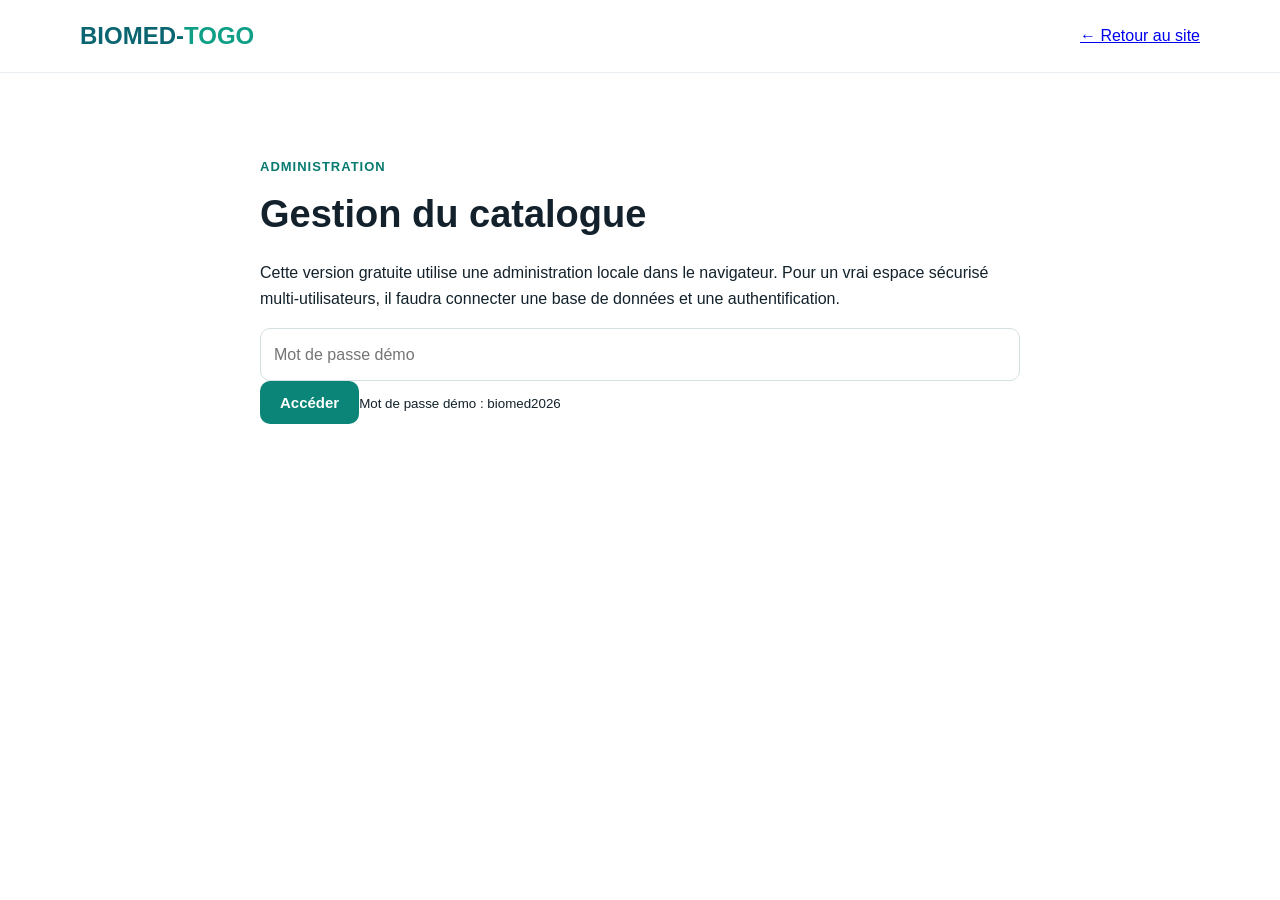
==== admin.html @ 3c02e61e "Add files via upload" ====
<!doctype html><html lang="fr"><head><meta charset="utf-8"><meta name="viewport" content="width=device-width,initial-scale=1"><title>Administration | BIOMED-TOGO</title><link rel="stylesheet" href="style.css"></head><body>
<header class="header"><div class="container nav"><a class="logo" href="index.html">BIOMED-<span>TOGO</span></a><a href="index.html">← Retour au site</a></div></header>
<main class="section"><div class="container narrow"><span class="eyebrow">ADMINISTRATION</span><h2>Gestion du catalogue</h2>
<div id="login"><p>Cette version gratuite utilise une administration locale dans le navigateur. Pour un vrai espace sécurisé multi-utilisateurs, il faudra connecter une base de données et une authentification.</p><input id="pass" type="password" placeholder="Mot de passe démo"><button class="btn primary" onclick="login()">Accéder</button><small>Mot de passe démo : biomed2026</small></div>
<div id="panel" style="display:none"><div class="info-card"><h3>Ajouter / modifier un produit</h3><input id="pid" type="hidden"><input id="pn" placeholder="Nom du produit"><input id="pc" placeholder="Catégorie"><input id="pd" placeholder="Description"><input id="pp" placeholder="Prix"><select id="ps"><option>Disponible</option><option>Bientôt disponible</option></select><button class="btn primary" onclick="saveProduct()">Enregistrer</button></div><h3>Produits</h3><div id="list"></div></div>
</div></main><script>
let ps=JSON.parse(localStorage.getItem("biomed_products")||"null")||[];
function login(){if(document.getElementById("pass").value==="biomed2026"){document.getElementById("login").style.display="none";document.getElementById("panel").style.display="block";render()}else alert("Mot de passe incorrect.");}
function saveProduct(){let id=document.getElementById("pid").value;let p={id:id?+id:Date.now(),name:pn.value,cat:pc.value||"Autres",desc:pd.value,price:pp.value||"Sur demande",status:ps.value};if(id)ps=ps.map(x=>x.id==id?p:x);else ps.push(p);localStorage.setItem("biomed_products",JSON.stringify(ps));clear();render()}
function edit(id){let p=ps.find(x=>x.id==id);pid.value=p.id;pn.value=p.name;pc.value=p.cat;pd.value=p.desc;pp.value=p.price;ps.value=p.status}
function del(id){if(confirm("Supprimer ce produit ?")){ps=ps.filter(x=>x.id!=id);localStorage.setItem("biomed_products",JSON.stringify(ps));render()}}
function clear(){pid.value="";pn.value=pc.value=pd.value=pp.value="";ps.value="Disponible"}
function render(){document.getElementById("list").innerHTML=ps.map(p=>`<div class="info-card" style="margin:10px 0"><b>${p.name}</b><br>${p.cat} — ${p.price} — ${p.status}<br><button class="btn ghost" onclick="edit(${p.id})">Modifier</button> <button class="btn" onclick="del(${p.id})">Supprimer</button></div>`).join("")}
</script></body></html>
---- style.css ----
*{box-sizing:border-box}html{scroll-behavior:smooth}body{margin:0;font-family:Arial,Helvetica,sans-serif;color:#12212b;background:#fff;line-height:1.6}.container{width:min(1120px,92%);margin:auto}.header{position:sticky;top:0;z-index:10;background:#fff;border-bottom:1px solid #e7edf0}.nav{height:72px;display:flex;align-items:center;justify-content:space-between}.logo{font-size:24px;font-weight:900;text-decoration:none;color:#0b6570}.logo span{color:#0e9f86}nav{display:flex;gap:24px}nav a{color:#24343c;text-decoration:none;font-weight:600}.menu{display:none;border:0;background:none;font-size:26px}.hero{background:linear-gradient(135deg,#e8f8f5,#f5fbff);padding:88px 0}.hero-grid{display:grid;grid-template-columns:1.4fr .6fr;gap:60px;align-items:center}.badge,.eyebrow{color:#087a70;font-weight:800;font-size:13px;letter-spacing:1px}.hero h1{font-size:clamp(44px,7vw,76px);line-height:1.02;margin:16px 0}.hero h1 span{color:#0e9f86}.hero p{font-size:19px;max-width:680px;color:#52636b}.actions{display:flex;gap:12px;flex-wrap:wrap;margin-top:28px}.btn{display:inline-block;padding:13px 20px;border-radius:10px;text-decoration:none;border:0;font-weight:800;cursor:pointer;font-size:15px}.primary{background:#0b8578;color:#fff}.ghost{border:1px solid #0b8578;color:#0b756b;background:#fff}.whatsapp{background:#1a9b62;color:#fff}.hero-card,.info-card{background:#fff;border:1px solid #dce9e8;border-radius:20px;padding:34px;box-shadow:0 15px 40px #0a655010}.hero-card{text-align:center}.circle{width:120px;height:120px;margin:auto;border-radius:50%;display:grid;place-items:center;font-size:58px;background:#e1f6f0}.stats{padding:24px 0;border-bottom:1px solid #e7edf0}.stats-grid{display:grid;grid-template-columns:repeat(4,1fr);text-align:center}.stats b{display:block;font-size:26px;color:#087a70}.stats small{color:#66757c}.section{padding:80px 0}.alt{background:#f6faf9}.section h2{font-size:38px;margin:5px 0 14px}.section-head{display:flex;align-items:end;justify-content:space-between;gap:20px;margin-bottom:30px}.section-head input{width:300px;padding:13px;border:1px solid #d6e0e2;border-radius:10px}.filters{display:flex;gap:8px;flex-wrap:wrap;margin-bottom:24px}.filter{border:1px solid #cfdcde;background:#fff;border-radius:999px;padding:8px 13px;cursor:pointer}.filter.active{background:#0b8578;color:#fff;border-color:#0b8578}.products{display:grid;grid-template-columns:repeat(3,1fr);gap:18px}.product{border:1px solid #dfe8e9;border-radius:16px;padding:20px;background:#fff;display:flex;flex-direction:column}.product .icon{font-size:40px}.product h3{margin:10px 0 5px}.product p{margin:0 0 14px;color:#64747a;font-size:14px}.price{font-weight:900;color:#0b8578;margin-top:auto}.status{display:inline-block;font-size:12px;font-weight:800;padding:4px 8px;border-radius:99px;background:#e8f6f1;color:#14775e;margin-top:8px}.soon{background:#fff3df;color:#9a6500}.two{display:grid;grid-template-columns:1fr 1fr;gap:45px;align-items:center}.narrow{max-width:760px}.orderForm,form{display:grid;gap:12px;margin-top:25px}input,textarea{font:inherit;padding:13px;border:1px solid #d5e0e2;border-radius:10px;width:100%}.contact{display:flex;justify-content:space-between;gap:30px;align-items:center}.contact-buttons{display:flex;gap:10px;flex-wrap:wrap}.admin-link{display:block;width:100%;text-align:center;color:#63747a;font-size:13px;margin-top:12px}.info-card li{margin:8px 0}footer{background:#10252b;color:#dbe8ea;padding:30px 0}footer .container{display:flex;gap:18px;align-items:center;flex-wrap:wrap}footer small{margin-left:auto;color:#9eb0b4}@media(max-width:760px){nav{display:none;position:absolute;top:72px;left:0;right:0;background:#fff;padding:20px;flex-direction:column}.open{display:flex}.menu{display:block}.hero{padding:55px 0}.hero-grid,.two{grid-template-columns:1fr}.products{grid-template-columns:1fr}.stats-grid{grid-template-columns:repeat(2,1fr);gap:20px}.section-head,.contact{align-items:flex-start;flex-direction:column}.section-head input{width:100%}footer small{margin-left:0;width:100%}}
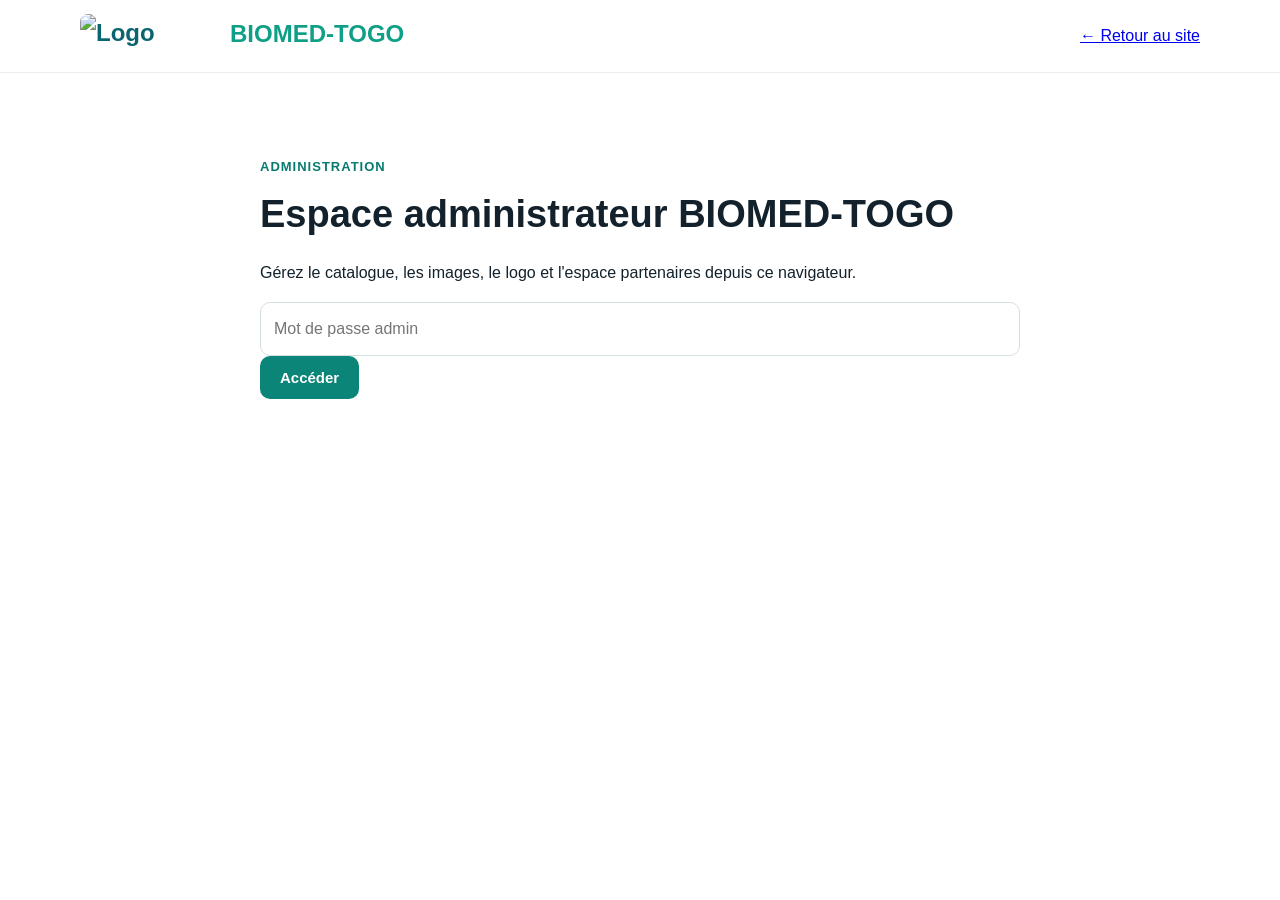
==== commit 9dae7438: "Add files via upload" ====
--- a/admin.html
+++ b/admin.html
@@ -1,14 +1,42 @@
-<!doctype html><html lang="fr"><head><meta charset="utf-8"><meta name="viewport" content="width=device-width,initial-scale=1"><title>Administration | BIOMED-TOGO</title><link rel="stylesheet" href="style.css"></head><body>
-<header class="header"><div class="container nav"><a class="logo" href="index.html">BIOMED-<span>TOGO</span></a><a href="index.html">← Retour au site</a></div></header>
-<main class="section"><div class="container narrow"><span class="eyebrow">ADMINISTRATION</span><h2>Gestion du catalogue</h2>
-<div id="login"><p>Cette version gratuite utilise une administration locale dans le navigateur. Pour un vrai espace sécurisé multi-utilisateurs, il faudra connecter une base de données et une authentification.</p><input id="pass" type="password" placeholder="Mot de passe démo"><button class="btn primary" onclick="login()">Accéder</button><small>Mot de passe démo : biomed2026</small></div>
-<div id="panel" style="display:none"><div class="info-card"><h3>Ajouter / modifier un produit</h3><input id="pid" type="hidden"><input id="pn" placeholder="Nom du produit"><input id="pc" placeholder="Catégorie"><input id="pd" placeholder="Description"><input id="pp" placeholder="Prix"><select id="ps"><option>Disponible</option><option>Bientôt disponible</option></select><button class="btn primary" onclick="saveProduct()">Enregistrer</button></div><h3>Produits</h3><div id="list"></div></div>
-</div></main><script>
+<!doctype html><html lang="fr"><head><meta charset="utf-8"><meta name="viewport" content="width=device-width,initial-scale=1"><title>Espace admin | BIOMED-TOGO</title><link rel="stylesheet" href="style.css"></head><body>
+<header class="header"><div class="container nav"><a class="logo" href="index.html"><img class="site-logo-img" alt="Logo BIOMED-TOGO"><span class="site-logo-text">BIOMED-<span>TOGO</span></span></a><a href="index.html">← Retour au site</a></div></header>
+<main class="section"><div class="container narrow"><span class="eyebrow">ADMINISTRATION</span><h2>Espace administrateur BIOMED-TOGO</h2>
+<div id="login"><p>Gérez le catalogue, les images, le logo et l'espace partenaires depuis ce navigateur.</p><input id="pass" type="password" placeholder="Mot de passe admin"><button class="btn primary" onclick="login()">Accéder</button></div>
+<div id="panel" style="display:none">
+<div class="info-card"><h3>Logo BIOMED-TOGO</h3><p>Ajoutez ou remplacez le logo affiché sur le site.</p><input id="logoFile" type="file" accept="image/*"><div id="logoPreview" style="margin:12px 0"></div><button class="btn primary" onclick="saveLogo()">Enregistrer le logo</button> <button class="btn" onclick="removeLogo()">Supprimer le logo</button></div>
+<div class="info-card" style="margin-top:18px"><h3>Ajouter / modifier un produit</h3><input id="pid" type="hidden"><input id="pn" placeholder="Nom du produit"><input id="pc" placeholder="Catégorie"><input id="pd" placeholder="Description"><input id="pp" placeholder="Prix public"><input id="pPartnerPrice" placeholder="Prix partenaire (visible dans l'espace partenaires)"><select id="ps"><option>Disponible</option><option>Bientôt disponible</option></select><input id="pimage" type="file" accept="image/*"><small>Image du produit (facultative). Pour supprimer l'image d'un produit, utilisez le bouton ci-dessous après modification.</small><div id="pimagePreview" style="margin:12px 0"></div><button class="btn primary" onclick="saveProduct()">Enregistrer le produit</button> <button class="btn" onclick="clearProduct()">Nouveau</button></div>
+<h3>Produits</h3><div id="list"></div>
+<div class="info-card" style="margin-top:24px"><h3>Espace partenaires</h3><input id="partnerId" type="hidden"><input id="partnerName" placeholder="Nom du partenaire"><input id="partnerDesc" placeholder="Description / activité"><input id="partnerContact" placeholder="Téléphone / contact (facultatif)"><input id="partnerLogo" type="file" accept="image/*"><div id="partnerPreview" style="margin:12px 0"></div><button class="btn primary" onclick="savePartner()">Enregistrer le partenaire</button> <button class="btn" onclick="clearPartner()">Nouveau</button></div>
+<div class="info-card" style="margin-top:24px"><h3>Accès partenaires</h3><p>Créez un identifiant et un mot de passe pour chaque partenaire.</p><input id="accountId" type="hidden"><input id="accountPartner" placeholder="Nom du partenaire"><input id="accountUser" placeholder="Identifiant partenaire"><input id="accountPass" type="text" placeholder="Mot de passe partenaire"><button class="btn primary" onclick="saveAccount()">Enregistrer l'accès</button> <button class="btn" onclick="clearAccount()">Nouveau</button></div>
+<h3>Accès partenaires enregistrés</h3><div id="accountList"></div><h3>Partenaires enregistrés</h3><div id="partnerList"></div>
+</div></div></main>
+<script>
+const PASSWORD="cherif2019";
 let ps=JSON.parse(localStorage.getItem("biomed_products")||"null")||[];
-function login(){if(document.getElementById("pass").value==="biomed2026"){document.getElementById("login").style.display="none";document.getElementById("panel").style.display="block";render()}else alert("Mot de passe incorrect.");}
-function saveProduct(){let id=document.getElementById("pid").value;let p={id:id?+id:Date.now(),name:pn.value,cat:pc.value||"Autres",desc:pd.value,price:pp.value||"Sur demande",status:ps.value};if(id)ps=ps.map(x=>x.id==id?p:x);else ps.push(p);localStorage.setItem("biomed_products",JSON.stringify(ps));clear();render()}
-function edit(id){let p=ps.find(x=>x.id==id);pid.value=p.id;pn.value=p.name;pc.value=p.cat;pd.value=p.desc;pp.value=p.price;ps.value=p.status}
+let partners=JSON.parse(localStorage.getItem("biomed_partners")||"null")||[];
+let accounts=JSON.parse(localStorage.getItem("biomed_partner_accounts")||"null")||[];
+let logoData=localStorage.getItem("biomed_logo")||"";
+function readImage(file,cb){if(!file){cb("");return}const r=new FileReader();r.onload=()=>cb(r.result);r.readAsDataURL(file)}
+function login(){if(document.getElementById("pass").value===PASSWORD){document.getElementById("login").style.display="none";document.getElementById("panel").style.display="block";render();showLogo();}else alert("Mot de passe incorrect.")}
+function showLogo(){logoPreview.innerHTML=logoData?`<img src="${logoData}" style="max-width:180px;max-height:100px;border-radius:12px">`:"Aucun logo enregistré."}
+function saveLogo(){const f=logoFile.files[0];if(!f){alert("Choisissez une image.");return}readImage(f,d=>{logoData=d;localStorage.setItem("biomed_logo",d);showLogo();alert("Logo enregistré.")})}
+function removeLogo(){if(confirm("Supprimer le logo du site ?")){logoData="";localStorage.removeItem("biomed_logo");showLogo()}}
+function saveProduct(){const id=pid.value;const existing=ps.find(x=>x.id==id);const base={id:id?+id:Date.now(),name:pn.value.trim(),cat:pc.value.trim()||"Autres",desc:pd.value.trim(),price:pp.value.trim()||"Sur demande",partnerPrice:pPartnerPrice.value.trim()||existing?.partnerPrice||"",status:psel.value,image:existing?.image||""};if(!base.name){alert("Entrez le nom du produit.");return}const f=pimage.files[0];const done=img=>{base.image=img||base.image;if(id)ps=ps.map(x=>x.id==id?base:x);else ps.push(base);localStorage.setItem("biomed_products",JSON.stringify(ps));clearProduct();render()};readImage(f,done)}
+function edit(id){let p=ps.find(x=>x.id==id);pid.value=p.id;pn.value=p.name;pc.value=p.cat;pd.value=p.desc;pp.value=p.price;pPartnerPrice.value=p.partnerPrice||"";psel.value=p.status;pimage.value="";pimagePreview.innerHTML=p.image?`<img src="${p.image}" style="max-width:160px;max-height:100px;border-radius:10px"><br><button class="btn" onclick="removeProductImage(${p.id})">Supprimer cette image</button>`:"Aucune image.";window.scrollTo({top:0,behavior:"smooth"})}
+function removeProductImage(id){ps=ps.map(x=>x.id==id?{...x,image:""}:x);localStorage.setItem("biomed_products",JSON.stringify(ps));edit(id);render()}
 function del(id){if(confirm("Supprimer ce produit ?")){ps=ps.filter(x=>x.id!=id);localStorage.setItem("biomed_products",JSON.stringify(ps));render()}}
-function clear(){pid.value="";pn.value=pc.value=pd.value=pp.value="";ps.value="Disponible"}
-function render(){document.getElementById("list").innerHTML=ps.map(p=>`<div class="info-card" style="margin:10px 0"><b>${p.name}</b><br>${p.cat} — ${p.price} — ${p.status}<br><button class="btn ghost" onclick="edit(${p.id})">Modifier</button> <button class="btn" onclick="del(${p.id})">Supprimer</button></div>`).join("")}
-</script></body></html>+function clearProduct(){pid.value="";pn.value=pc.value=pd.value=pp.value=pPartnerPrice.value="";psel.value="Disponible";pimage.value="";pimagePreview.innerHTML=""}
+function savePartner(){const id=partnerId.value;const existing=partners.find(x=>x.id==id);const base={id:id?+id:Date.now(),name:partnerName.value.trim(),description:partnerDesc.value.trim(),contact:partnerContact.value.trim(),logo:existing?.logo||""};if(!base.name){alert("Entrez le nom du partenaire.");return}const f=partnerLogo.files[0];const done=img=>{base.logo=img||base.logo;if(id)partners=partners.map(x=>x.id==id?base:x);else partners.push(base);localStorage.setItem("biomed_partners",JSON.stringify(partners));clearPartner();render()};readImage(f,done)}
+function editPartner(id){let p=partners.find(x=>x.id==id);partnerId.value=p.id;partnerName.value=p.name;partnerDesc.value=p.description||"";partnerContact.value=p.contact||"";partnerLogo.value="";partnerPreview.innerHTML=p.logo?`<img src="${p.logo}" style="max-width:160px;max-height:100px;border-radius:10px"><br><button class="btn" onclick="removePartnerLogo(${p.id})">Supprimer le logo</button>`:"Aucun logo.";window.scrollTo({top:document.body.scrollHeight,behavior:"smooth"})}
+function removePartnerLogo(id){partners=partners.map(x=>x.id==id?{...x,logo:""}:x);localStorage.setItem("biomed_partners",JSON.stringify(partners));editPartner(id);render()}
+function delPartner(id){if(confirm("Supprimer ce partenaire ?")){partners=partners.filter(x=>x.id!=id);localStorage.setItem("biomed_partners",JSON.stringify(partners));render()}}
+function clearPartner(){partnerId.value="";partnerName.value=partnerDesc.value=partnerContact.value="";partnerLogo.value="";partnerPreview.innerHTML=""}
+function saveAccount(){const id=accountId.value;const username=accountUser.value.trim(),password=accountPass.value,partner=accountPartner.value.trim();if(!username||!password||!partner){alert("Renseignez le partenaire, l'identifiant et le mot de passe.");return}if(accounts.some(a=>a.username===username&&String(a.id)!==String(id))){alert("Cet identifiant existe déjà.");return}const base={id:id?+id:Date.now(),partner,username,password};accounts=id?accounts.map(a=>a.id==id?base:a):[...accounts,base];localStorage.setItem("biomed_partner_accounts",JSON.stringify(accounts));clearAccount();render()}
+function editAccount(id){const a=accounts.find(x=>x.id==id);accountId.value=a.id;accountPartner.value=a.partner;accountUser.value=a.username;accountPass.value=a.password;window.scrollTo({top:document.body.scrollHeight,behavior:"smooth"})}
+function delAccount(id){if(confirm("Supprimer cet accès partenaire ?")){accounts=accounts.filter(a=>a.id!=id);localStorage.setItem("biomed_partner_accounts",JSON.stringify(accounts));render()}}
+function clearAccount(){accountId.value="";accountPartner.value=accountUser.value=accountPass.value=""}
+
+function render(){document.getElementById("list").innerHTML=ps.length?ps.map(p=>`<div class="info-card" style="margin:10px 0">${p.image?`<img src="${p.image}" style="width:80px;height:60px;object-fit:cover;border-radius:8px;vertical-align:middle;margin-right:10px">`:""}<b>${escapeHtml(p.name)}</b><br>${escapeHtml(p.cat)} — Public: ${escapeHtml(p.price)} — Partenaire: ${escapeHtml(p.partnerPrice||"Sur demande")} — ${escapeHtml(p.status)}<br><button class="btn ghost" onclick="edit(${p.id})">Modifier</button> <button class="btn" onclick="del(${p.id})">Supprimer</button></div>`).join(""):"<p>Aucun produit enregistré.";document.getElementById("accountList").innerHTML=accounts.length?accounts.map(a=>`<div class="info-card" style="margin:10px 0"><b>${escapeHtml(a.partner)}</b><br>Identifiant : ${escapeHtml(a.username)} — Mot de passe : ${escapeHtml(a.password)}<br><button class="btn ghost" onclick="editAccount(${a.id})">Modifier</button> <button class="btn" onclick="delAccount(${a.id})">Supprimer</button></div>`).join(""):"<p>Aucun accès partenaire enregistré.";document.getElementById("partnerList").innerHTML=partners.length?partners.map(p=>`<div class="info-card" style="margin:10px 0">${p.logo?`<img src="${p.logo}" style="width:80px;height:60px;object-fit:contain;border-radius:8px;vertical-align:middle;margin-right:10px">`:""}<b>${escapeHtml(p.name)}</b><br>${escapeHtml(p.description||"")} ${p.contact?`— ${escapeHtml(p.contact)}`:""}<br><button class="btn ghost" onclick="editPartner(${p.id})">Modifier</button> <button class="btn" onclick="delPartner(${p.id})">Supprimer</button></div>`).join(""):"<p>Aucun partenaire enregistré."}
+function escapeHtml(s){return String(s??"").replace(/[&<>'"]/g,c=>({'&':'&amp;','<':'&lt;','>':'&gt;',"'":'&#39;','"':'&quot;'}[c]));}
+const psel=document.getElementById("ps");
+</script></body></html>
--- a/style.css
+++ b/style.css
@@ -1 +1,3 @@
-*{box-sizing:border-box}html{scroll-behavior:smooth}body{margin:0;font-family:Arial,Helvetica,sans-serif;color:#12212b;background:#fff;line-height:1.6}.container{width:min(1120px,92%);margin:auto}.header{position:sticky;top:0;z-index:10;background:#fff;border-bottom:1px solid #e7edf0}.nav{height:72px;display:flex;align-items:center;justify-content:space-between}.logo{font-size:24px;font-weight:900;text-decoration:none;color:#0b6570}.logo span{color:#0e9f86}nav{display:flex;gap:24px}nav a{color:#24343c;text-decoration:none;font-weight:600}.menu{display:none;border:0;background:none;font-size:26px}.hero{background:linear-gradient(135deg,#e8f8f5,#f5fbff);padding:88px 0}.hero-grid{display:grid;grid-template-columns:1.4fr .6fr;gap:60px;align-items:center}.badge,.eyebrow{color:#087a70;font-weight:800;font-size:13px;letter-spacing:1px}.hero h1{font-size:clamp(44px,7vw,76px);line-height:1.02;margin:16px 0}.hero h1 span{color:#0e9f86}.hero p{font-size:19px;max-width:680px;color:#52636b}.actions{display:flex;gap:12px;flex-wrap:wrap;margin-top:28px}.btn{display:inline-block;padding:13px 20px;border-radius:10px;text-decoration:none;border:0;font-weight:800;cursor:pointer;font-size:15px}.primary{background:#0b8578;color:#fff}.ghost{border:1px solid #0b8578;color:#0b756b;background:#fff}.whatsapp{background:#1a9b62;color:#fff}.hero-card,.info-card{background:#fff;border:1px solid #dce9e8;border-radius:20px;padding:34px;box-shadow:0 15px 40px #0a655010}.hero-card{text-align:center}.circle{width:120px;height:120px;margin:auto;border-radius:50%;display:grid;place-items:center;font-size:58px;background:#e1f6f0}.stats{padding:24px 0;border-bottom:1px solid #e7edf0}.stats-grid{display:grid;grid-template-columns:repeat(4,1fr);text-align:center}.stats b{display:block;font-size:26px;color:#087a70}.stats small{color:#66757c}.section{padding:80px 0}.alt{background:#f6faf9}.section h2{font-size:38px;margin:5px 0 14px}.section-head{display:flex;align-items:end;justify-content:space-between;gap:20px;margin-bottom:30px}.section-head input{width:300px;padding:13px;border:1px solid #d6e0e2;border-radius:10px}.filters{display:flex;gap:8px;flex-wrap:wrap;margin-bottom:24px}.filter{border:1px solid #cfdcde;background:#fff;border-radius:999px;padding:8px 13px;cursor:pointer}.filter.active{background:#0b8578;color:#fff;border-color:#0b8578}.products{display:grid;grid-template-columns:repeat(3,1fr);gap:18px}.product{border:1px solid #dfe8e9;border-radius:16px;padding:20px;background:#fff;display:flex;flex-direction:column}.product .icon{font-size:40px}.product h3{margin:10px 0 5px}.product p{margin:0 0 14px;color:#64747a;font-size:14px}.price{font-weight:900;color:#0b8578;margin-top:auto}.status{display:inline-block;font-size:12px;font-weight:800;padding:4px 8px;border-radius:99px;background:#e8f6f1;color:#14775e;margin-top:8px}.soon{background:#fff3df;color:#9a6500}.two{display:grid;grid-template-columns:1fr 1fr;gap:45px;align-items:center}.narrow{max-width:760px}.orderForm,form{display:grid;gap:12px;margin-top:25px}input,textarea{font:inherit;padding:13px;border:1px solid #d5e0e2;border-radius:10px;width:100%}.contact{display:flex;justify-content:space-between;gap:30px;align-items:center}.contact-buttons{display:flex;gap:10px;flex-wrap:wrap}.admin-link{display:block;width:100%;text-align:center;color:#63747a;font-size:13px;margin-top:12px}.info-card li{margin:8px 0}footer{background:#10252b;color:#dbe8ea;padding:30px 0}footer .container{display:flex;gap:18px;align-items:center;flex-wrap:wrap}footer small{margin-left:auto;color:#9eb0b4}@media(max-width:760px){nav{display:none;position:absolute;top:72px;left:0;right:0;background:#fff;padding:20px;flex-direction:column}.open{display:flex}.menu{display:block}.hero{padding:55px 0}.hero-grid,.two{grid-template-columns:1fr}.products{grid-template-columns:1fr}.stats-grid{grid-template-columns:repeat(2,1fr);gap:20px}.section-head,.contact{align-items:flex-start;flex-direction:column}.section-head input{width:100%}footer small{margin-left:0;width:100%}}+*{box-sizing:border-box}html{scroll-behavior:smooth}body{margin:0;font-family:Arial,Helvetica,sans-serif;color:#12212b;background:#fff;line-height:1.6}.container{width:min(1120px,92%);margin:auto}.header{position:sticky;top:0;z-index:10;background:#fff;border-bottom:1px solid #e7edf0}.nav{height:72px;display:flex;align-items:center;justify-content:space-between}.logo{font-size:24px;font-weight:900;text-decoration:none;color:#0b6570}.logo span{color:#0e9f86}nav{display:flex;gap:24px}nav a{color:#24343c;text-decoration:none;font-weight:600}.menu{display:none;border:0;background:none;font-size:26px}.hero{background:linear-gradient(135deg,#e8f8f5,#f5fbff);padding:88px 0}.hero-grid{display:grid;grid-template-columns:1.4fr .6fr;gap:60px;align-items:center}.badge,.eyebrow{color:#087a70;font-weight:800;font-size:13px;letter-spacing:1px}.hero h1{font-size:clamp(44px,7vw,76px);line-height:1.02;margin:16px 0}.hero h1 span{color:#0e9f86}.hero p{font-size:19px;max-width:680px;color:#52636b}.actions{display:flex;gap:12px;flex-wrap:wrap;margin-top:28px}.btn{display:inline-block;padding:13px 20px;border-radius:10px;text-decoration:none;border:0;font-weight:800;cursor:pointer;font-size:15px}.primary{background:#0b8578;color:#fff}.ghost{border:1px solid #0b8578;color:#0b756b;background:#fff}.whatsapp{background:#1a9b62;color:#fff}.hero-card,.info-card{background:#fff;border:1px solid #dce9e8;border-radius:20px;padding:34px;box-shadow:0 15px 40px #0a655010}.hero-card{text-align:center}.circle{width:120px;height:120px;margin:auto;border-radius:50%;display:grid;place-items:center;font-size:58px;background:#e1f6f0}.stats{padding:24px 0;border-bottom:1px solid #e7edf0}.stats-grid{display:grid;grid-template-columns:repeat(4,1fr);text-align:center}.stats b{display:block;font-size:26px;color:#087a70}.stats small{color:#66757c}.section{padding:80px 0}.alt{background:#f6faf9}.section h2{font-size:38px;margin:5px 0 14px}.section-head{display:flex;align-items:end;justify-content:space-between;gap:20px;margin-bottom:30px}.section-head input{width:300px;padding:13px;border:1px solid #d6e0e2;border-radius:10px}.filters{display:flex;gap:8px;flex-wrap:wrap;margin-bottom:24px}.filter{border:1px solid #cfdcde;background:#fff;border-radius:999px;padding:8px 13px;cursor:pointer}.filter.active{background:#0b8578;color:#fff;border-color:#0b8578}.products{display:grid;grid-template-columns:repeat(3,1fr);gap:18px}.product{border:1px solid #dfe8e9;border-radius:16px;padding:20px;background:#fff;display:flex;flex-direction:column}.product .icon{font-size:40px}.product h3{margin:10px 0 5px}.product p{margin:0 0 14px;color:#64747a;font-size:14px}.price{font-weight:900;color:#0b8578;margin-top:auto}.status{display:inline-block;font-size:12px;font-weight:800;padding:4px 8px;border-radius:99px;background:#e8f6f1;color:#14775e;margin-top:8px}.soon{background:#fff3df;color:#9a6500}.two{display:grid;grid-template-columns:1fr 1fr;gap:45px;align-items:center}.narrow{max-width:760px}.orderForm,form{display:grid;gap:12px;margin-top:25px}input,textarea{font:inherit;padding:13px;border:1px solid #d5e0e2;border-radius:10px;width:100%}.contact{display:flex;justify-content:space-between;gap:30px;align-items:center}.contact-buttons{display:flex;gap:10px;flex-wrap:wrap}.admin-link{display:block;width:100%;text-align:center;color:#63747a;font-size:13px;margin-top:12px}.info-card li{margin:8px 0}footer{background:#10252b;color:#dbe8ea;padding:30px 0}footer .container{display:flex;gap:18px;align-items:center;flex-wrap:wrap}footer small{margin-left:auto;color:#9eb0b4}@media(max-width:760px){nav{display:none;position:absolute;top:72px;left:0;right:0;background:#fff;padding:20px;flex-direction:column}.open{display:flex}.menu{display:block}.hero{padding:55px 0}.hero-grid,.two{grid-template-columns:1fr}.products{grid-template-columns:1fr}.stats-grid{grid-template-columns:repeat(2,1fr);gap:20px}.section-head,.contact{align-items:flex-start;flex-direction:column}.section-head input{width:100%}footer small{margin-left:0;width:100%}}.site-logo-img{max-height:44px;max-width:150px;object-fit:contain;border-radius:8px;vertical-align:middle}.admin-nav{font-weight:800}.product-image{width:100%;height:170px;object-fit:contain;border-radius:14px;background:#f4f7f6;margin-bottom:10px}.partner-grid{display:grid;grid-template-columns:repeat(auto-fit,minmax(220px,1fr));gap:18px;margin-top:20px}.partner-card{text-align:center}.partner-logo{max-width:150px;max-height:90px;object-fit:contain;margin:0 auto 12px;border-radius:10px}
+
+.table-wrap{overflow-x:auto}.partner-prices{margin-top:20px}.partner-prices table{width:100%;border-collapse:collapse}.partner-prices th,.partner-prices td{padding:10px;border-bottom:1px solid #e5e7eb;text-align:left}.partner-prices th{font-weight:700}.partner-prices td:nth-child(2),.partner-prices td:nth-child(3){white-space:nowrap}
